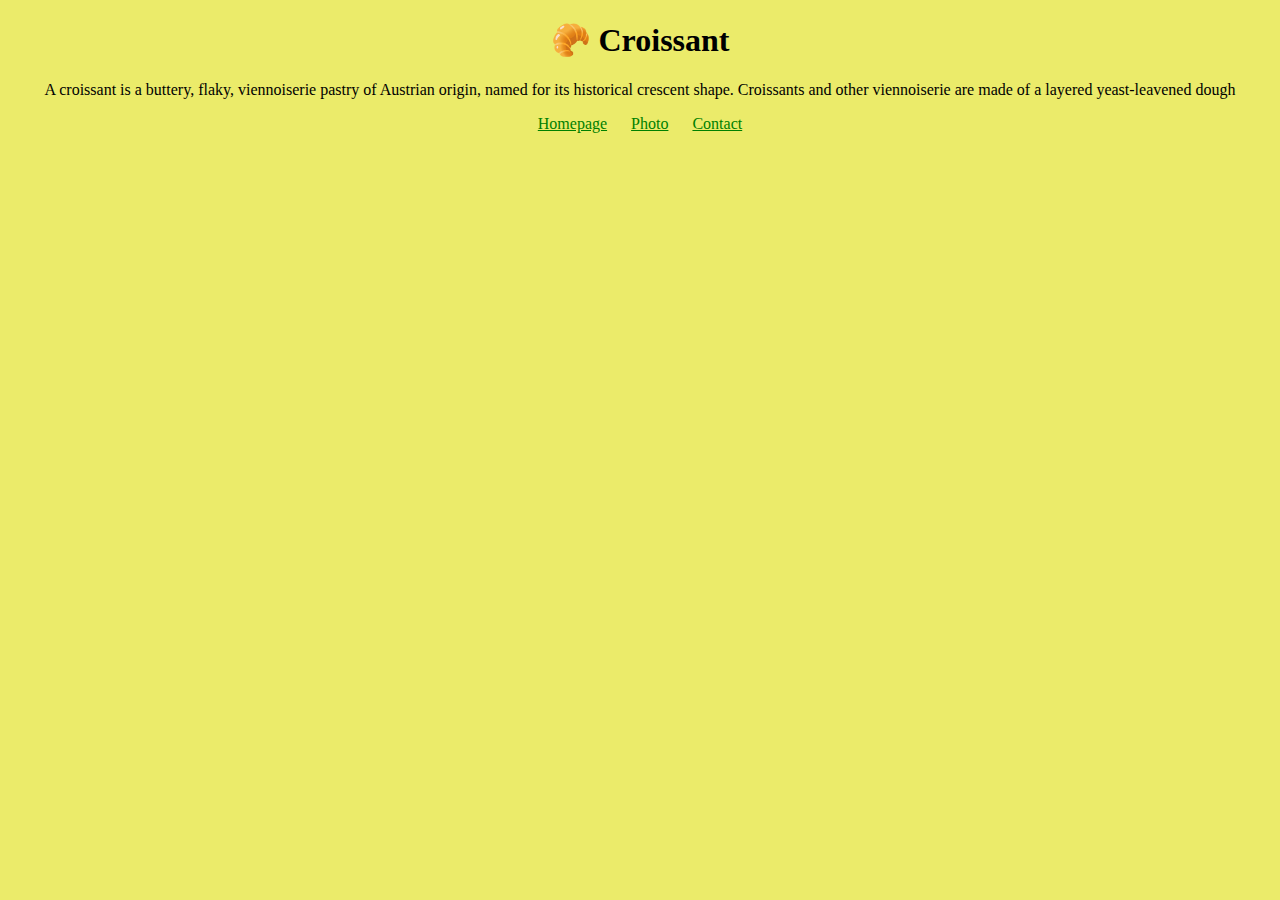
==== index.html @ cae3fcaa "Initial HTML and CSS" ====
<!DOCTYPE html>
<html lang="en">
  <head>
    <meta charset="UTF-8" />
    <meta name="viewport" content="width=device-width, initial-scale=1.0" />
    <link rel="stylesheet" href="css/style.css" />
    <title>Homepage</title>
  </head>
  <body>
    <h1>🥐 Croissant</h1>
    <p>
      A croissant is a buttery, flaky, viennoiserie pastry of Austrian origin,
      named for its historical crescent shape. Croissants and other viennoiserie
      are made of a layered yeast-leavened dough
    </p>
    <footer>
      <a href="index.html">Homepage</a>
      <a href="photo.html">Photo</a>
      <a href="contact.html">Contact</a>
    </footer>
  </body>
</html>
---- css/style.css ----
body {
  background: rgba(223, 223, 16, 0.623);
}
h1,
p {
  text-align: center;
}

footer {
  text-align: center;
}

footer a {
  margin: 0 10px;
  color: green;
}

.croissant-photo {
  max-width: 90%;
  border-radius: 10px;
  display: block;
  margin: 30px auto;
}
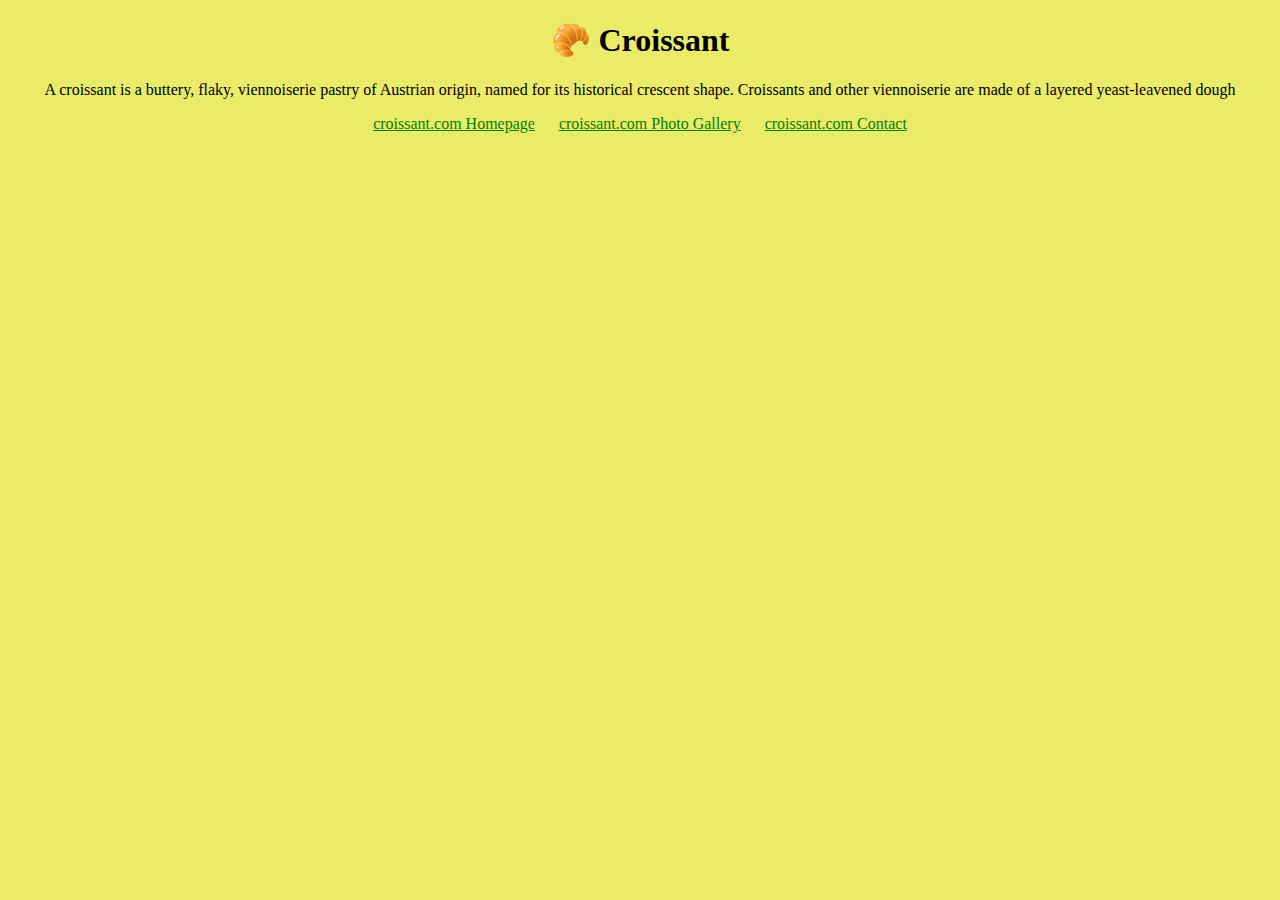
==== commit 16e153b2: "SEO friendly" ====
--- a/index.html
+++ b/index.html
@@ -4,7 +4,7 @@
     <meta charset="UTF-8" />
     <meta name="viewport" content="width=device-width, initial-scale=1.0" />
     <link rel="stylesheet" href="css/style.css" />
-    <title>Homepage</title>
+    <title>Homepage- croissant.com</title>
   </head>
   <body>
     <h1>🥐 Croissant</h1>
@@ -14,9 +14,15 @@
       are made of a layered yeast-leavened dough
     </p>
     <footer>
-      <a href="index.html">Homepage</a>
-      <a href="photo.html">Photo</a>
-      <a href="contact.html">Contact</a>
+      <a href="index.html" title="croissant.com homepage"
+        >croissant.com Homepage</a
+      >
+      <a href="photo.html" title="Photo page of croissant"
+        >croissant.com Photo Gallery</a
+      >
+      <a href="contact.html" title="croissant.com Contant page"
+        >croissant.com Contact</a
+      >
     </footer>
   </body>
 </html>
